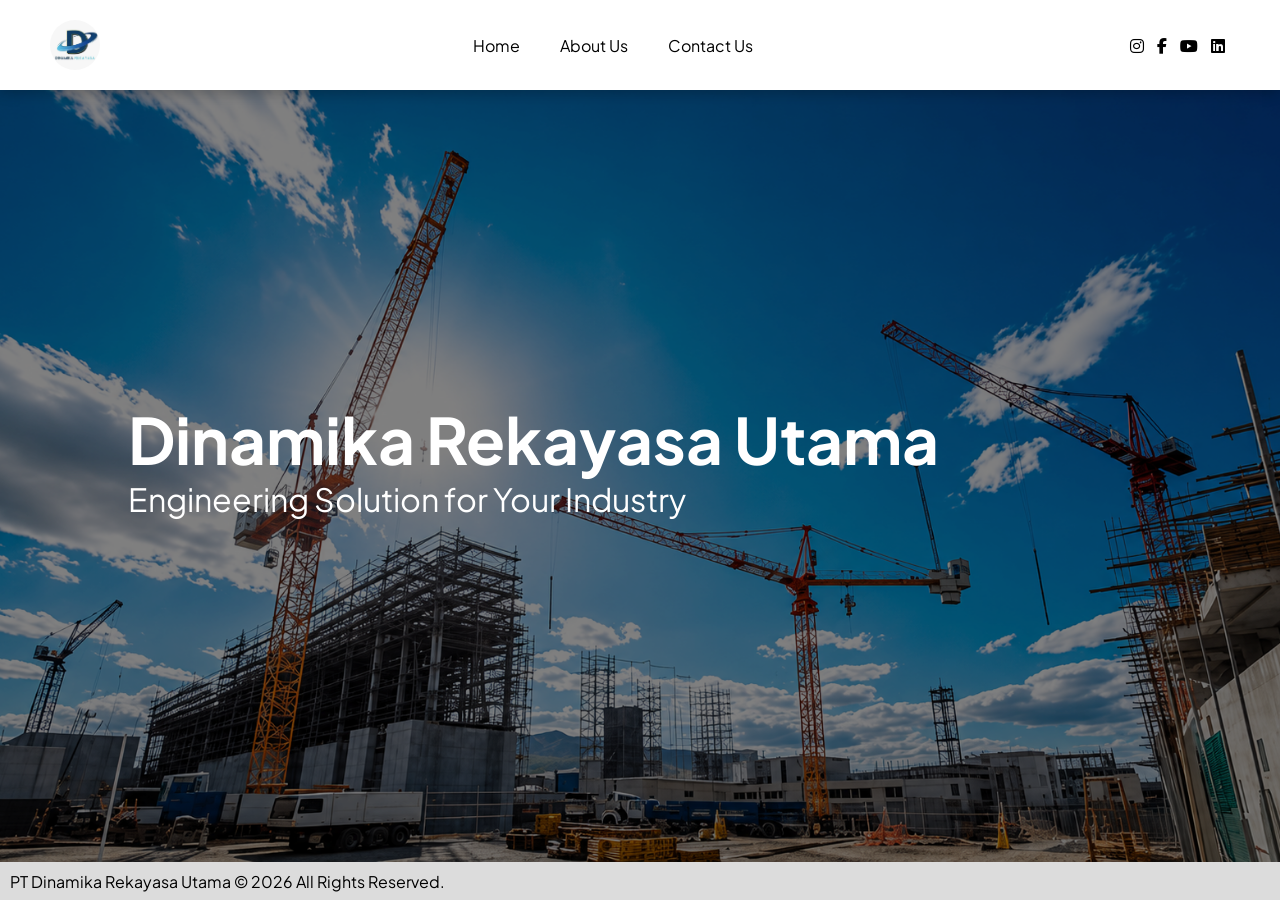
==== index.html @ b878f933 "Add files via upload" ====
<!DOCTYPE html>
<html lang="en">
<head>
    <meta charset="UTF-8">
    <meta name="viewport" content="width=device-width, initial-scale=1.0">
    <title>Home | Dinamika Rekayasa Utama</title>

    <link rel="stylesheet" href="style.css">
    <link rel="stylesheet" href="https://cdnjs.cloudflare.com/ajax/libs/font-awesome/6.7.2/css/all.min.css">
    <link rel="icon" type="image/png" href="logotanpaback.png">

    <link rel="preconnect" href="https://fonts.googleapis.com">
    <link rel="preconnect" href="https://fonts.gstatic.com" crossorigin>
    <link href="https://fonts.googleapis.com/css2?family=Plus+Jakarta+Sans:ital,wght@0,200..800;1,200..800&display=swap" rel="stylesheet">
</head>
<body>
    <!-- NAVBAR -->
    <div class="div-navbar">
        <img src="logo.jpg" class="img-navbar"/>
        <ul class="ul-navbar">
            <li class="li-navbar">
                <a href="#" class="a-navbar">Home</a>
            </li>
            <li class="li-navbar">
                <a href="about.html" class="a-navbar">About Us</a>
            </li>
            <li class="li-navbar">
                <a href="contactus.html" class="a-navbar">Contact Us</a>
            </li>
        </ul>
         <p class="p-navbar">
            <a href="https://www.instagram.com/dinamikarekayasautama.official/" class="a-footer" target="_blank"><i class="fa-brands fa-instagram"></i></a>
            <a href="https://web.facebook.com/dinamika.r.utama/" class="a-footer" target="_blank"><i class="fa-brands fa-facebook-f"></i></a>
            <a href="https://www.youtube.com/@dinamikarekayasautama" class="a-footer" target="_blank"><i class="fa-brands fa-youtube"></i></a>
            <a href="https://www.linkedin.com/in/dinamika-rekayasa-utama-a5704a265/" class="a-footer" target="_blank"><i class="fa-brands fa-linkedin"></i></a>
        </p>
    </div>
    <!-- NAVBAR END -->

    <!-- CONTENT -->
    <div class="div-content">
        <img src="konstruksi.png" class="img-content"/>

        <div class="text-content">
            <h1>Dinamika Rekayasa Utama</h1>
            <p>Engineering Solution for Your Industry</p>
        </div>
    </div>
    <!-- CONTENT END -->

    <!-- FOOTER -->
    <div class="div-footer">
        <p class="p-footer"> PT Dinamika Rekayasa Utama © 2026 All Rights Reserved. </p>
    </div>
    <!-- FOOTER END -->
</body>
</html>
---- style.css ----
* {
    margin: 0px;
    padding: 0px;
}

body{
    height: 100vh;
    display: flex;
    flex-direction: column;
    font-family: "Plus Jakarta Sans", system-ui, sans-serif;
}

.div-navbar {
    position: relative;
    z-index: 100;
    padding-left: 50px;
    padding-right: 50px;
    height: 10vh;
    box-shadow: 0 4px 12px rgba(0,0,0,0.2);
    display: flex;
    align-items: center;
    justify-content: space-between;
    flex-shrink: 0;
}

.img-navbar {
    width: 50px;
    border-radius: 50%;
    animation: slideInLeft 1.2s ease;
}

.ul-navbar {
    list-style-type: none;
    display: flex;
    justify-content: center;
    align-items: center; 
    animation: slideInDown 1.2s ease;
}

.li-navbar {
    padding: 15px;
    margin: 5px; 
}

.li-navbar:hover {
	 background-color: gainsboro;
     border-radius: 50px;
     transition: 0.5s ease-in-out;
}

.a-navbar {
    color: black;
    text-decoration: none;
}

.p-navbar {
    animation: slideInRight 1.2s ease;
}

.div-content {
    /* position relative digunakan untuk menandakan induk, agar absolut dr text-content dapat digunakan */
    position: relative;
    height: calc(100vh - 10vh - 2vh - 20px);
}

.img-content {
    /* 100% itu merujuk ke induk(div), berarti mengisi 100% div-content */
    width: 100%; 
    height: 100%;
    object-fit: cover;
    filter: brightness(50%);
}

.text-content{
    /* absolut digunakan untuk membatalkan format default susunan tampilan, agar text dapat diletakkan bebas di div-content */
    position: absolute;
    top: 40%;
    left: 10%;

    color: white;
    text-align: left;
    font-size: xx-large;
    animation: slideInLeft 1.2s ease;
}

.div-footer {
    height: 2vh;
    padding: 10px;
    display: flex;
    justify-content: space-between;
    align-items: center;
    background-color: gainsboro;
    flex-shrink: 0;
    flex-shrink: 0;
}

.p-footer {
    animation: slideInLeft 1.2s ease;
}

.a-footer {
    margin: 5px;
    color: black;
}

.a-footer:hover {
    color: blue;
}

@keyframes slideInLeft {
    from {
        opacity: 0;
        transform: translateX(-50px);
    }

    to {
        opacity: 1;
        transform: translateX(0px);
    }
}

@keyframes slideInDown {
    from {
        opacity: 0;
        transform: translateY(-50px);
    }

    to {
        opacity: 1;
        transform: translateY(0px);
    }
}

@keyframes slideInRight {
    from {
        opacity: 0;
        transform: translateX(50px);
    }

    to {
        opacity: 1;
        transform: translateX(0px);
    }
}
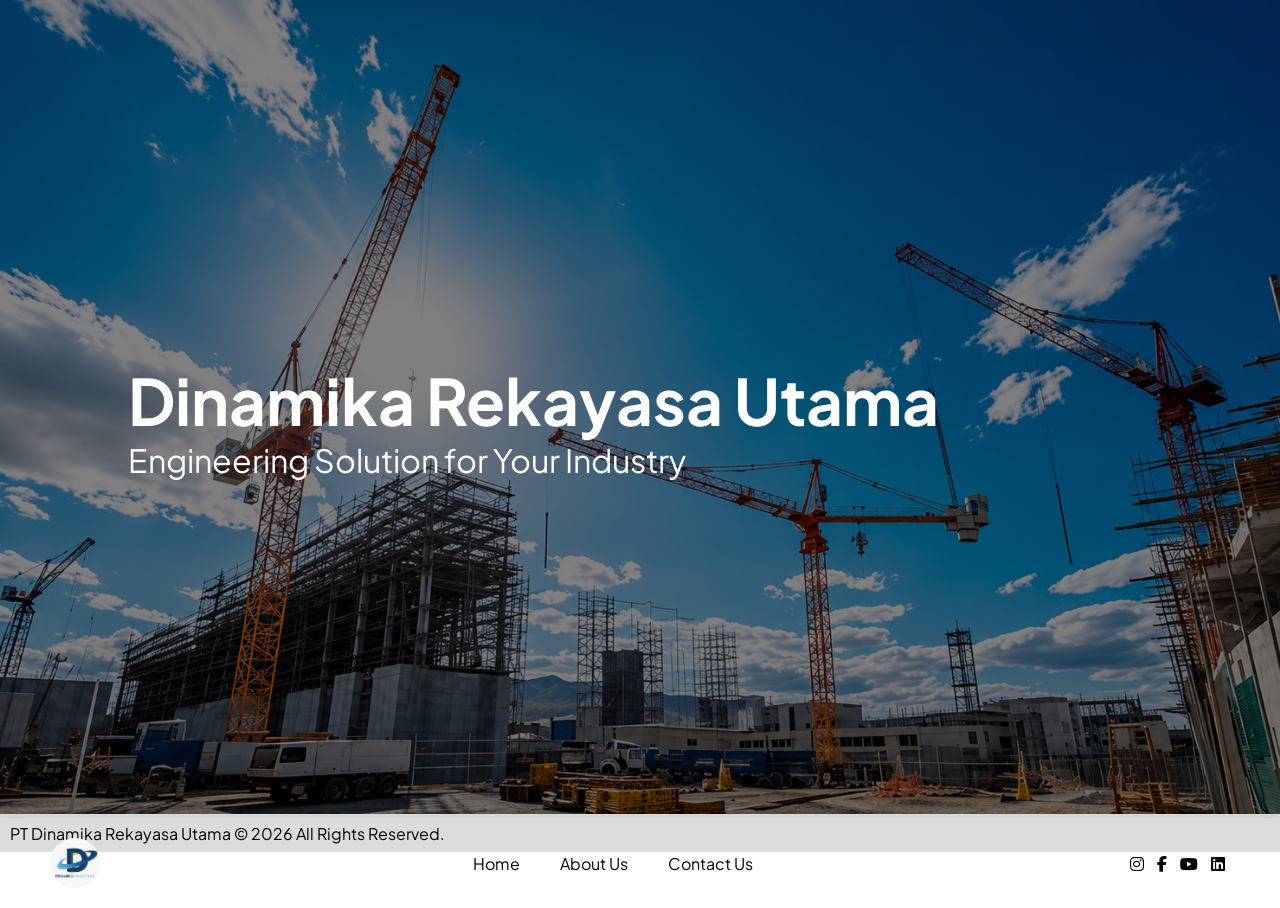
==== commit 7a08eacc: "Refactor navbar and update structure in index.html Updated navbar structure and added a wrapper for " ====
--- a/index.html
+++ b/index.html
@@ -15,38 +15,34 @@
 </head>
 <body>
     <!-- NAVBAR -->
-    <div class="div-navbar">
-        <img src="logo.jpg" class="img-navbar"/>
-        <ul class="ul-navbar">
-            <li class="li-navbar">
-                <a href="#" class="a-navbar">Home</a>
-            </li>
-            <li class="li-navbar">
-                <a href="about.html" class="a-navbar">About Us</a>
-            </li>
-            <li class="li-navbar">
-                <a href="contactus.html" class="a-navbar">Contact Us</a>
-            </li>
-        </ul>
-         <p class="p-navbar">
-            <a href="https://www.instagram.com/dinamikarekayasautama.official/" class="a-footer" target="_blank"><i class="fa-brands fa-instagram"></i></a>
-            <a href="https://web.facebook.com/dinamika.r.utama/" class="a-footer" target="_blank"><i class="fa-brands fa-facebook-f"></i></a>
-            <a href="https://www.youtube.com/@dinamikarekayasautama" class="a-footer" target="_blank"><i class="fa-brands fa-youtube"></i></a>
-            <a href="https://www.linkedin.com/in/dinamika-rekayasa-utama-a5704a265/" class="a-footer" target="_blank"><i class="fa-brands fa-linkedin"></i></a>
-        </p>
-    </div>
-    <!-- NAVBAR END -->
-
-    <!-- CONTENT -->
-    <div class="div-content">
+    <div class="navbar-wrapper">
         <img src="konstruksi.png" class="img-content"/>
-
+        <div class="div-navbar">
+            <img src="logo.jpg" class="img-navbar"/>
+            <ul class="ul-navbar">
+                <li class="li-navbar">
+                    <a href="#" class="a-navbar">Home</a>
+                </li>
+                <li class="li-navbar">
+                    <a href="about.html" class="a-navbar">About Us</a>
+                </li>
+                <li class="li-navbar">
+                    <a href="contactus.html" class="a-navbar">Contact Us</a>
+                </li>
+            </ul>
+            <p class="p-navbar">
+                <a href="https://www.instagram.com/dinamikarekayasautama.official/" class="a-footer" target="_blank"><i class="fa-brands fa-instagram"></i></a>
+                <a href="https://web.facebook.com/dinamika.r.utama/" class="a-footer" target="_blank"><i class="fa-brands fa-facebook-f"></i></a>
+                <a href="https://www.youtube.com/@dinamikarekayasautama" class="a-footer" target="_blank"><i class="fa-brands fa-youtube"></i></a>
+                <a href="https://www.linkedin.com/in/dinamika-rekayasa-utama-a5704a265/" class="a-footer" target="_blank"><i class="fa-brands fa-linkedin"></i></a>
+            </p>
+        </div>
         <div class="text-content">
             <h1>Dinamika Rekayasa Utama</h1>
             <p>Engineering Solution for Your Industry</p>
         </div>
     </div>
-    <!-- CONTENT END -->
+    <!-- NAVBAR END -->
 
     <!-- FOOTER -->
     <div class="div-footer">
@@ -54,4 +50,4 @@
     </div>
     <!-- FOOTER END -->
 </body>
-</html>+</html>
--- a/style.css
+++ b/style.css
@@ -142,3 +142,41 @@
         transform: translateX(0px);
     }
 }
+
+@media (max-width: 768px) {
+    body {
+        min-height: 100vh;
+    }
+
+    .div-navbar {
+        height: auto;
+        flex-wrap: wrap;
+        padding: 15px 20px;
+        row-gap: 10px;
+    }
+
+    .ul-navbar {
+        flex-wrap: wrap;
+        justify-content: center;
+    }
+
+    .li-navbar {
+        padding: 8px;
+        margin: 2px;
+    }
+
+    .div-content {
+        flex: 1;
+    }
+
+    .text-content {
+        left: 5%;
+        right: 5%;
+        top: 30%;
+        font-size: 1.8rem;
+    }
+
+	.div-footer {
+		height: 1vh;
+	}
+}
